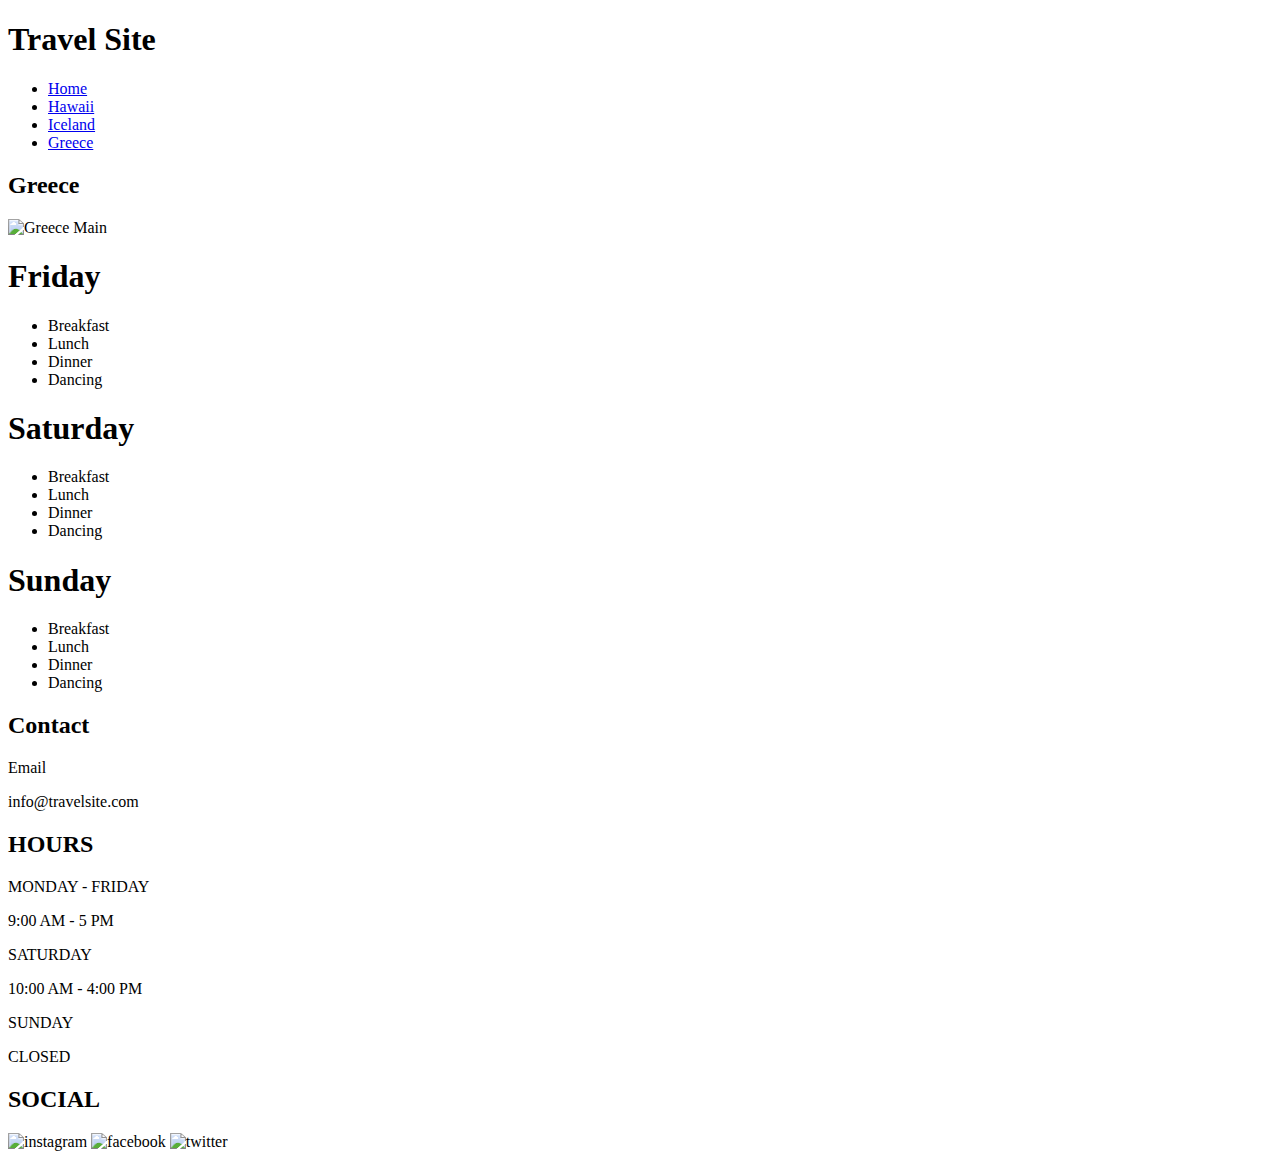
==== Pages/greece.html @ b4e8cdf7 "html for all pages and CSS for index.html" ====
<!DOCTYPE html>
<html lang="en">
<head>
    <meta charset="UTF-8">
    <meta http-equiv="X-UA-Compatible" content="IE=edge">
    <meta name="viewport" content="width=device-width, initial-scale=1.0">
    <title>Greece</title>
</head>
<body>
    <header>
        <!-- Full Site Navigation -->
        <nav class="greece-nav">
            <h1 class="greece-nav__title">Travel Site</h1>
            <ul class="greece-nav__list">
                <li class="greece-nav__item">
                    <a class="greece-nav__link" href="/index.html">Home</a>
                </li>
                <li class="greece-nav__item">
                    <a class="greece-nav__link" href="./Pages/hawaii.html">Hawaii</a>
                </li>
                <li class="greece-nav__item">
                    <a class="greece-nav__link" href="./Pages/iceland.html">Iceland</a>
                </li>
                <li class="greece-nav__item">
                    <a class="greece-nav__link greece-nav__link--active" href="./Pages/greece.html">Greece</a>
                </li>
            </ul>
        </nav>
    </header>
            <!-- Main Content -->
            <div class="itinary-card">
                <h2 class="itinary-card__title">Greece</h2>
                <img class="itinary-card__image" src="/Assets/Images/greece.jpg" alt="Greece Main">
                <div class="itinary-card-1">
                    <h1 class="itinary-card__title">Friday</h1>
                        <ul class="itinary-card__itinary">
                            <li class="itinary-card__description">Breakfast</li>
                            <li class="itinary-card__description">Lunch</li>
                            <li class="itinary-card__description">Dinner</li>
                            <li class="itinary-card__description">Dancing</li>
                        </ul>
                </div>
                <div class="itinary-card-2">
                    <h1 class="itinary-card__title">Saturday</h1>
                    <ul class="itinary-card__itinary">
                        <li class="itinary-card__description">Breakfast</li>
                        <li class="itinary-card__description">Lunch</li>
                        <li class="itinary-card__description">Dinner</li>
                        <li class="itinary-card__description">Dancing</li>
                    </ul>
                </div>
                <div class="itinary-card-3">
                    <h1 class="itinary-card__title">Sunday</h1>
                    <ul class="itinary-card__itinary">
                        <li class="itinary-card__description">Breakfast</li>
                        <li class="itinary-card__description">Lunch</li>
                        <li class="itinary-card__description">Dinner</li>
                        <li class="itinary-card__description">Dancing</li>
                    </ul>
                </div>
            </div>
                        <!-- About Section -->
    <footer>
        <div class="about-section">
            <div class="about-section__contact">
                <h2 class="about-section__title">Contact</h2>
                <p class="about-section__sub">Email</p>
                <p class="about-section__description">info@travelsite.com</p>
            </div>
            <div class="about-section__hours">
                <h2 class="about-section__title">HOURS</h2>
                <p class="about-section__sub">MONDAY - FRIDAY</p>
                <p class="about-section__description">9:00 AM - 5 PM</p>
            </div>
            <div class="about-section__hours2">
                <p class="about-section__sub">SATURDAY</p>
                <p class="about-section__description">10:00 AM - 4:00 PM</p>
            </div>
            <div class="about-section__hours3">
                <p class="about-section__sub">SUNDAY</p>
                <p class="about-section__description">CLOSED</p>
            </div>
            <div class="about-section__social">
                <h2 class="about-section__title">SOCIAL</h2>
                <div class="about-section__images">
                    <img class="about-section__ig" src="/Assets/Images/icon-instagram.png" alt="instagram">
                    <img class="about-section__fb" src="/Assets/Images/icon-facebook.png" alt="facebook">
                    <img class="about-section__twitter" src="/Assets/Images/icon-twitter.png" alt="twitter">
                </div>
            </div>

        </div>
    </footer>
    
</body>
</html>
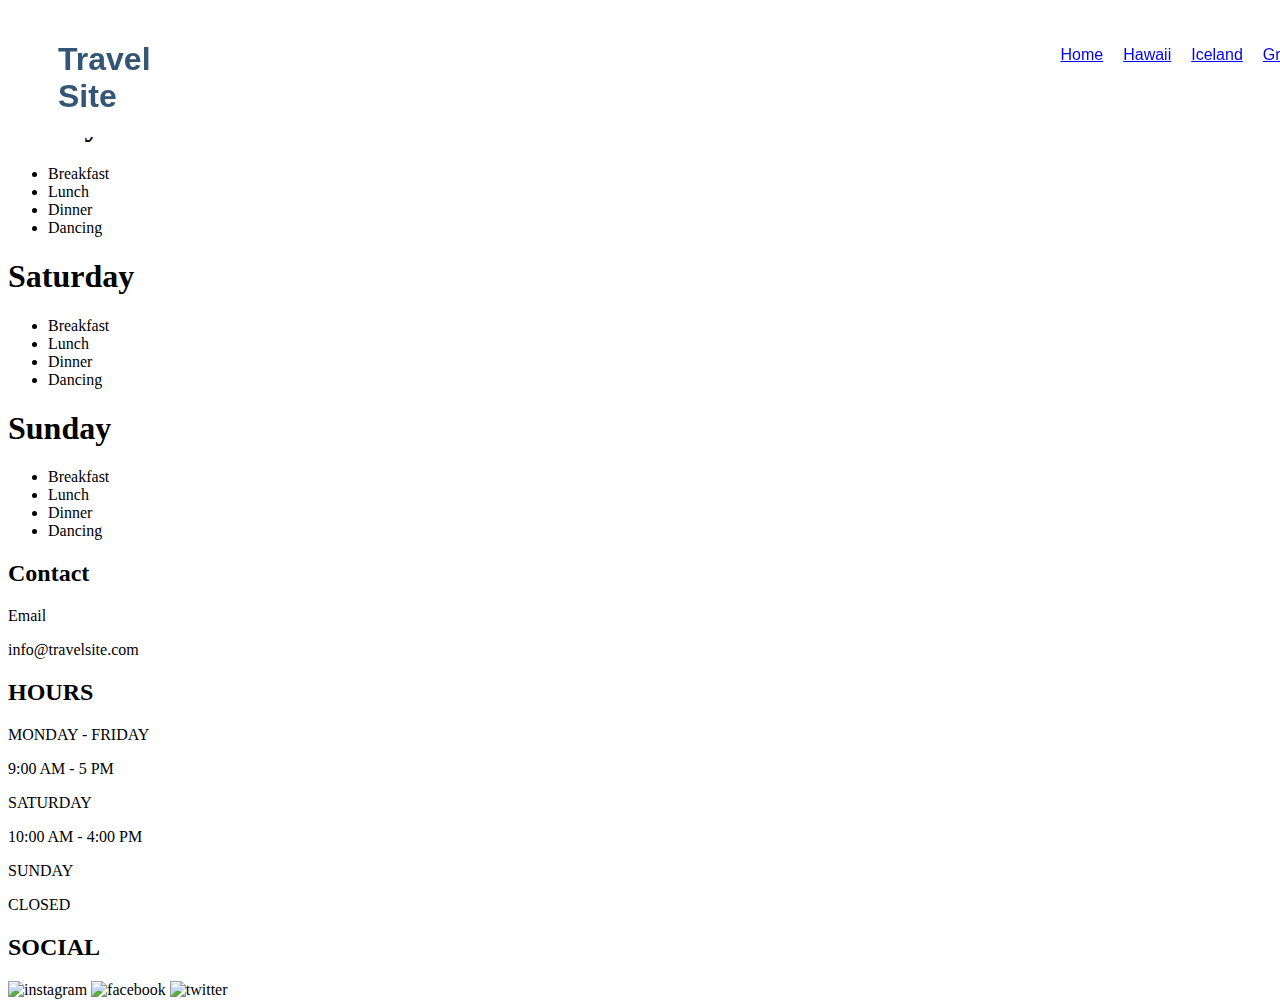
==== commit ae0ff38e: "updated nav for destination pages" ====
--- a/Pages/greece.html
+++ b/Pages/greece.html
@@ -4,25 +4,28 @@
     <meta charset="UTF-8">
     <meta http-equiv="X-UA-Compatible" content="IE=edge">
     <meta name="viewport" content="width=device-width, initial-scale=1.0">
+
+    <link rel="stylesheet" href="/SCSS/destinations.css">
+
     <title>Greece</title>
 </head>
 <body>
     <header>
         <!-- Full Site Navigation -->
-        <nav class="greece-nav">
-            <h1 class="greece-nav__title">Travel Site</h1>
-            <ul class="greece-nav__list">
-                <li class="greece-nav__item">
-                    <a class="greece-nav__link" href="/index.html">Home</a>
+        <nav class="destinations-nav">
+            <h1 class="destinations-nav__title">Travel Site</h1>
+            <ul class="destinations-nav__list">
+                <li class="destinations-nav__item">
+                    <a class="destinations-nav__link" href="/index.html">Home</a>
                 </li>
-                <li class="greece-nav__item">
-                    <a class="greece-nav__link" href="./Pages/hawaii.html">Hawaii</a>
+                <li class="destinations-nav__item">
+                    <a class="destinations-nav__link" href="./hawaii.html">Hawaii</a>
                 </li>
-                <li class="greece-nav__item">
-                    <a class="greece-nav__link" href="./Pages/iceland.html">Iceland</a>
+                <li class="destinations-nav__item">
+                    <a class="destinations-nav__link" href="./iceland.html">Iceland</a>
                 </li>
-                <li class="greece-nav__item">
-                    <a class="greece-nav__link greece-nav__link--active" href="./Pages/greece.html">Greece</a>
+                <li class="destinations-nav__item">
+                    <a class="destinations-nav__link destinations-nav__link--active" href="./greece.html">Greece</a>
                 </li>
             </ul>
         </nav>
--- a/SCSS/destinations.css
+++ b/SCSS/destinations.css
@@ -0,0 +1,24 @@
+.destinations-nav {
+  display: flex;
+  flex-direction: row;
+  background-color: #FFFFFF;
+  color: #335576;
+  position: fixed;
+  width: 100%;
+  font-family: Verdana, Geneva, Tahoma, sans-serif;
+}
+.destinations-nav__title {
+  padding-left: 50px;
+}
+.destinations-nav__list {
+  display: flex;
+  flex-direction: row;
+  justify-content: flex-end;
+  list-style: none;
+  padding-left: 900px;
+  color: black;
+}
+.destinations-nav__item {
+  padding: 10px;
+  color: black;
+}/*# sourceMappingURL=destinations.css.map */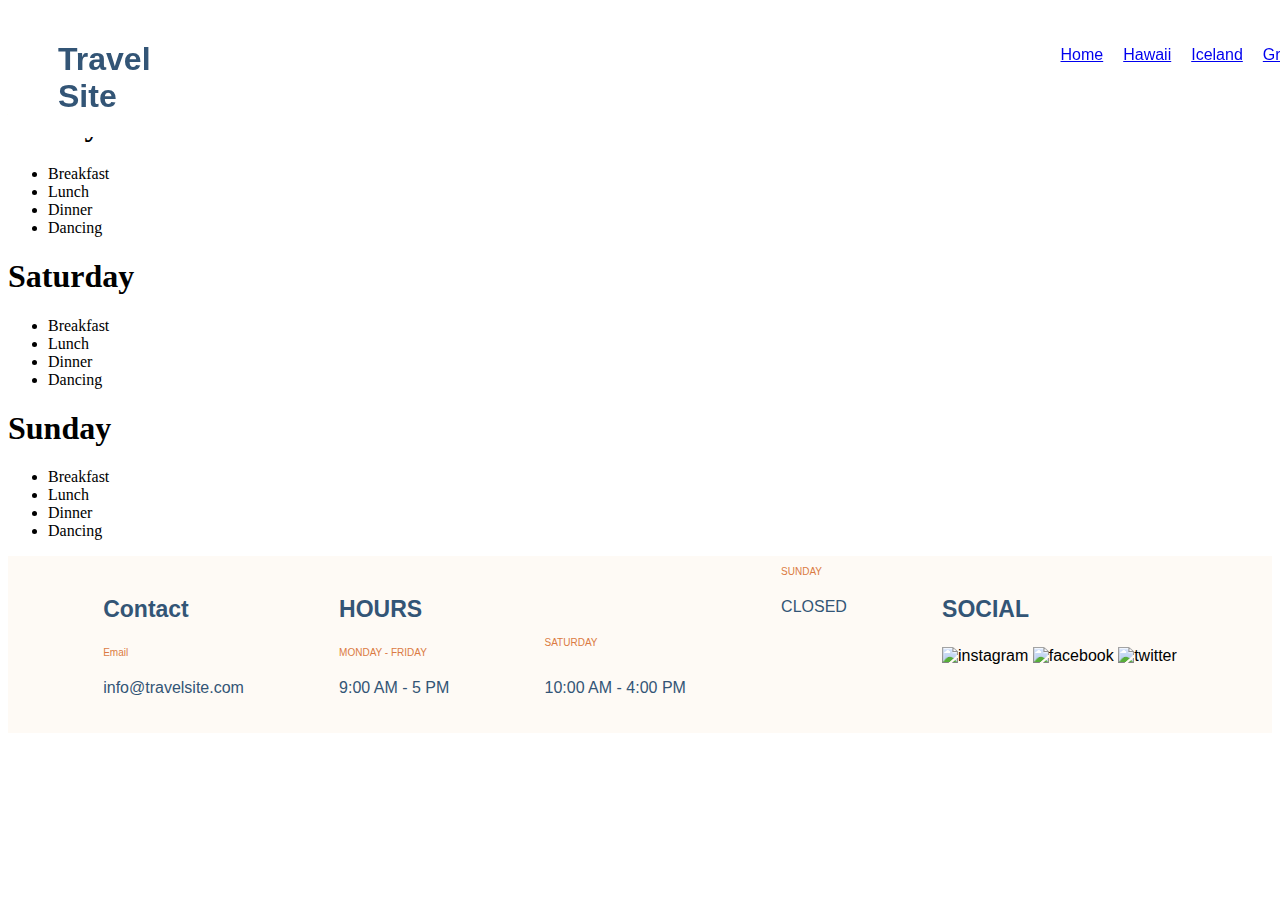
==== commit f0b8e46a: "updated footer on destination pages and linked CSS pages to desintation html sheets" ====
--- a/Pages/greece.html
+++ b/Pages/greece.html
@@ -6,6 +6,7 @@
     <meta name="viewport" content="width=device-width, initial-scale=1.0">
 
     <link rel="stylesheet" href="/SCSS/destinations.css">
+    <link rel="stylesheet" href="/SCSS/main.css">
 
     <title>Greece</title>
 </head>
--- a/SCSS/main.css
+++ b/SCSS/main.css
@@ -0,0 +1,129 @@
+.primary-nav {
+  display: flex;
+  flex-direction: row;
+  background-color: #FFFFFF;
+  color: #335576;
+  position: fixed;
+  width: 100%;
+  font-family: Verdana, Geneva, Tahoma, sans-serif;
+}
+.primary-nav__title {
+  padding-left: 50px;
+}
+.primary-nav__list {
+  display: flex;
+  flex-direction: row;
+  justify-content: flex-end;
+  list-style: none;
+  padding-left: 900px;
+  color: black;
+}
+.primary-nav__item {
+  padding: 10px;
+  color: black;
+}
+
+.main-advert-section {
+  display: flex;
+  align-content: space-around;
+  background: #fefaf5;
+  color: #335576;
+  max-width: 100%;
+  height: auto;
+}
+.main-advert-section__image {
+  max-width: 100%;
+  height: auto;
+  display: flex;
+  justify-content: flex-end;
+  padding-left: 30rem;
+  margin-left: 30rem;
+}
+.main-advert-section__title {
+  font-family: Verdana, Geneva, Tahoma, sans-serif;
+  color: #335576;
+}
+.main-advert-section__description {
+  font-family: Verdana, Geneva, Tahoma, sans-serif;
+  color: #335576;
+}
+
+.recommendations-card {
+  display: flex;
+  flex-direction: row;
+  justify-content: space-between;
+  max-width: auto;
+  height: auto;
+  margin: 50px 250px 50px 250px;
+  position: relative;
+}
+.recommendations-card__image {
+  max-width: 400px;
+  height: 400px;
+  box-shadow: 0px 4px 4px rgba(0, 0, 0, 0.2);
+  border: 1px solid rgba(0, 0, 0, 0.2);
+  border-radius: 5px;
+}
+.recommendations-card__title {
+  color: #335576;
+  font-family: Verdana, Geneva, Tahoma, sans-serif;
+  font-size: 25px;
+  padding-left: 100px;
+}
+.recommendations-card__description1 {
+  position: absolute;
+  color: #FFFFFF;
+  font-size: 25px;
+  font-family: Verdana, Geneva, Tahoma, sans-serif;
+  bottom: 10px;
+  left: 150px;
+}
+.recommendations-card__description2 {
+  position: absolute;
+  color: #FFFFFF;
+  font-size: 25px;
+  font-family: Verdana, Geneva, Tahoma, sans-serif;
+  bottom: 10px;
+  left: 460px;
+}
+.recommendations-card__description3 {
+  position: absolute;
+  color: #FFFFFF;
+  font-size: 25px;
+  font-family: Verdana, Geneva, Tahoma, sans-serif;
+  bottom: 10px;
+  left: 790px;
+}
+
+.about-section {
+  display: flex;
+  flex-direction: row;
+  background-color: #fefaf5;
+  justify-content: space-evenly;
+  font-family: Verdana, Geneva, Tahoma, sans-serif;
+}
+.about-section__sub {
+  color: #db7a43;
+  font-size: 10px;
+  padding-bottom: 0px;
+}
+.about-section__title {
+  color: #335576;
+  font-family: Verdana, Geneva, Tahoma, sans-serif;
+  font-size: 23px;
+  padding: 20px 0px 5px 0px;
+}
+.about-section__description {
+  color: #335576;
+  display: flex;
+  align-items: baseline;
+  padding-bottom: 20px;
+  padding-top: 5px;
+}
+.about-section__hours2 {
+  display: flex;
+  flex-direction: column;
+  height: auto;
+  justify-content: end;
+  padding-bottom: 0px;
+}/*# sourceMappingURL=main.css.map */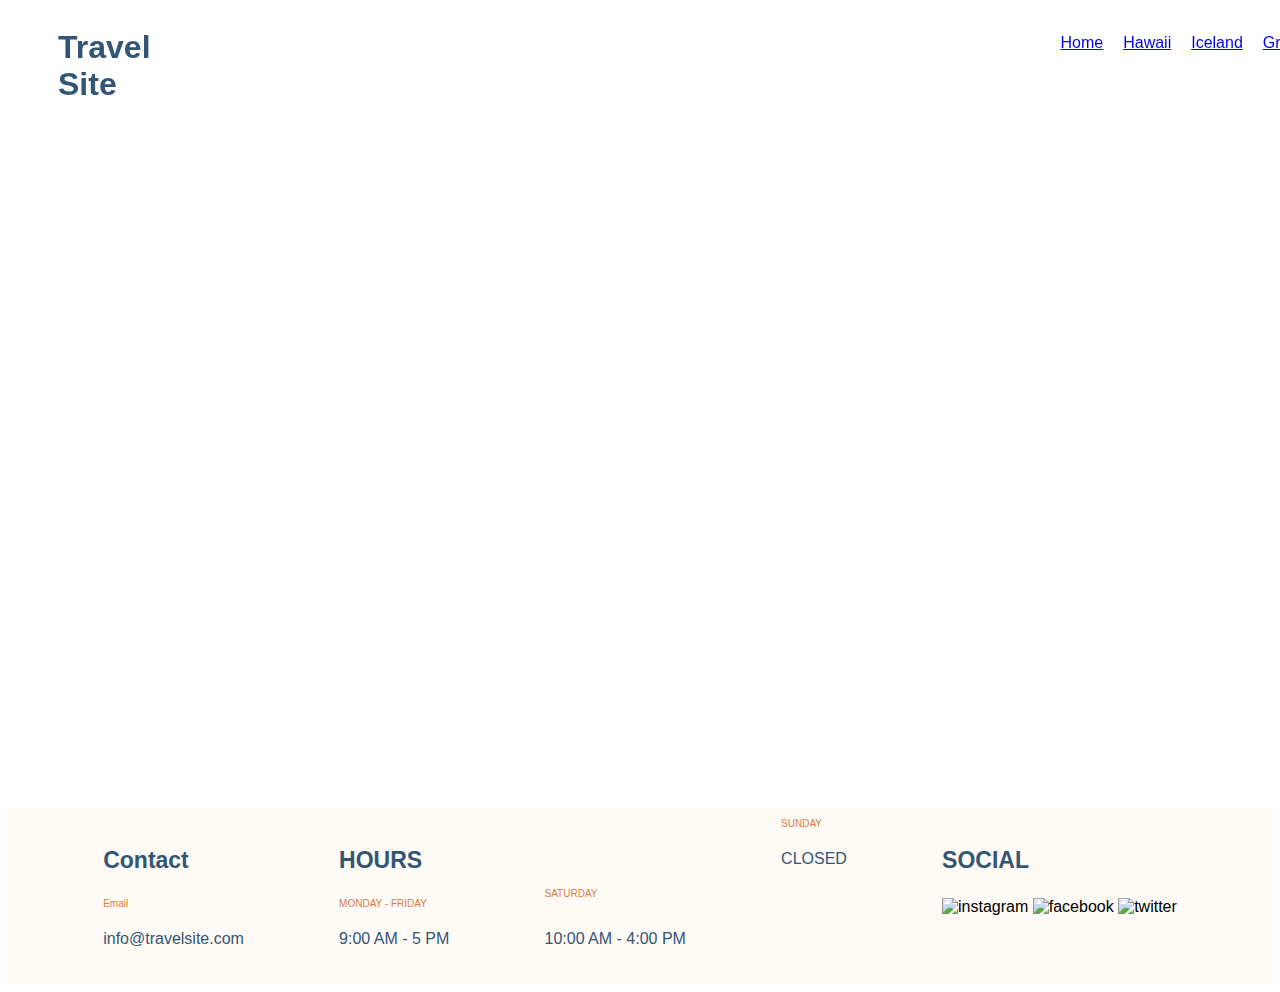
==== commit cd2ef029: "did hero section for greece and iceland" ====
--- a/Pages/greece.html
+++ b/Pages/greece.html
@@ -33,10 +33,11 @@
     </header>
             <!-- Main Content -->
             <div class="itinary-card">
-                <h2 class="itinary-card__title">Greece</h2>
+                <h2 class="itinary-card__header">Greece</h2>
                 <img class="itinary-card__image" src="/Assets/Images/greece.jpg" alt="Greece Main">
-                <div class="itinary-card-1">
-                    <h1 class="itinary-card__title">Friday</h1>
+                
+                <div class="itinary-card__friday">
+                    <h1 class="itinary-card__title1">Friday</h1>
                         <ul class="itinary-card__itinary">
                             <li class="itinary-card__description">Breakfast</li>
                             <li class="itinary-card__description">Lunch</li>
@@ -44,8 +45,8 @@
                             <li class="itinary-card__description">Dancing</li>
                         </ul>
                 </div>
-                <div class="itinary-card-2">
-                    <h1 class="itinary-card__title">Saturday</h1>
+                <div class="itinary-card__saturday">
+                    <h1 class="itinary-card__title2">Saturday</h1>
                     <ul class="itinary-card__itinary">
                         <li class="itinary-card__description">Breakfast</li>
                         <li class="itinary-card__description">Lunch</li>
@@ -53,8 +54,8 @@
                         <li class="itinary-card__description">Dancing</li>
                     </ul>
                 </div>
-                <div class="itinary-card-3">
-                    <h1 class="itinary-card__title">Sunday</h1>
+                <div class="itinary-card__sunday">
+                    <h1 class="itinary-card__title3">Sunday</h1>
                     <ul class="itinary-card__itinary">
                         <li class="itinary-card__description">Breakfast</li>
                         <li class="itinary-card__description">Lunch</li>
--- a/SCSS/destinations.css
+++ b/SCSS/destinations.css
@@ -21,4 +21,151 @@
 .destinations-nav__item {
   padding: 10px;
   color: black;
+}
+
+.itinary-card {
+  font-family: Verdana, Geneva, Tahoma, sans-serif;
+  height: 800px;
+}
+.itinary-card__header {
+  position: absolute;
+  bottom: 500px;
+  right: 1040px;
+  font-size: 65px;
+  color: #FFFFFF;
+}
+.itinary-card__friday {
+  position: relative;
+  margin: 50px 250px 50px 250px;
+  width: 270px;
+  height: 360px;
+  border: #FFFFFF;
+  background-color: #FFFFFF;
+  bottom: 550px;
+  border-radius: 5px;
+  padding-top: 1px;
+}
+.itinary-card__title1 {
+  display: flex;
+  justify-content: center;
+  font-size: 20px;
+  border-bottom: 3px solid black;
+  width: 265px;
+}
+.itinary-card__description {
+  display: flex;
+  align-content: space-between;
+  margin: 30px 40px 10px 10px;
+  font-size: 18px;
+  padding: 5px 5px 10px 50px;
+  background-color: #fefaf5;
+}
+.itinary-card__saturday {
+  position: relative;
+  margin: 50px 250px 50px 250px;
+  width: 270px;
+  height: 360px;
+  border: #FFFFFF;
+  background-color: #FFFFFF;
+  bottom: 960px;
+  left: 320px;
+  border-radius: 5px;
+  padding-top: 1px;
+}
+.itinary-card__title2 {
+  display: flex;
+  justify-content: center;
+  font-size: 20px;
+  border-bottom: 3px solid black;
+  width: 265px;
+}
+.itinary-card__sunday {
+  position: relative;
+  margin: 50px 250px 50px 250px;
+  width: 270px;
+  height: 360px;
+  border: #FFFFFF;
+  background-color: #FFFFFF;
+  bottom: 1370px;
+  left: 640px;
+  border-radius: 5px;
+  padding-top: 1px;
+}
+.itinary-card__title3 {
+  display: flex;
+  justify-content: center;
+  font-size: 20px;
+  border-bottom: 3px solid black;
+  width: 265px;
+}
+.itinary-card__image {
+  width: 100%;
+  height: 800px;
+  margin: 0px;
+  -o-object-fit: cover;
+     object-fit: cover;
+}
+.itinary-card .about-section {
+  display: flex;
+  flex-direction: row;
+  background-color: #fefaf5;
+  justify-content: space-evenly;
+  font-family: Verdana, Geneva, Tahoma, sans-serif;
+}
+.itinary-card .about-section__sub {
+  color: #db7a43;
+  font-size: 10px;
+  padding-bottom: 0px;
+}
+.itinary-card .about-section__title {
+  color: #335576;
+  font-family: Verdana, Geneva, Tahoma, sans-serif;
+  font-size: 23px;
+  padding: 20px 0px 5px 0px;
+}
+.itinary-card .about-section__description {
+  color: #335576;
+  display: flex;
+  align-items: baseline;
+  padding-bottom: 20px;
+  padding-top: 5px;
+}
+.itinary-card .about-section__hours2 {
+  display: flex;
+  flex-direction: column;
+  height: auto;
+  justify-content: end;
+  padding-bottom: 0px;
+}
+.itinary-card .about-section {
+  display: flex;
+  flex-direction: row;
+  background-color: #fefaf5;
+  justify-content: space-evenly;
+  font-family: Verdana, Geneva, Tahoma, sans-serif;
+}
+.itinary-card .about-section__sub {
+  color: #db7a43;
+  font-size: 10px;
+  padding-bottom: 0px;
+}
+.itinary-card .about-section__title {
+  color: #335576;
+  font-family: Verdana, Geneva, Tahoma, sans-serif;
+  font-size: 23px;
+  padding: 20px 0px 5px 0px;
+}
+.itinary-card .about-section__description {
+  color: #335576;
+  display: flex;
+  align-items: baseline;
+  padding-bottom: 20px;
+  padding-top: 5px;
+}
+.itinary-card .about-section__hours2 {
+  display: flex;
+  flex-direction: column;
+  height: auto;
+  justify-content: end;
+  padding-bottom: 0px;
 }/*# sourceMappingURL=destinations.css.map */--- a/SCSS/main.css
+++ b/SCSS/main.css
@@ -23,29 +23,37 @@
   color: black;
 }
 
-.main-advert-section {
+.main-advert {
   display: flex;
-  align-content: space-around;
+  justify-content: center;
+  flex-direction: row-reverse;
+  align-items: center;
+  font-family: Verdana, Geneva, Tahoma, sans-serif;
   background: #fefaf5;
   color: #335576;
   max-width: 100%;
+  height: 700px;
+}
+.main-advert__image {
+  max-width: 500px;
   height: auto;
+  -o-object-fit: contain;
+     object-fit: contain;
+  padding-left: 250px;
 }
-.main-advert-section__image {
-  max-width: 100%;
-  height: auto;
-  display: flex;
-  justify-content: flex-end;
-  padding-left: 30rem;
-  margin-left: 30rem;
+.main-advert__left {
+  max-width: 500px;
 }
-.main-advert-section__title {
-  font-family: Verdana, Geneva, Tahoma, sans-serif;
+.main-advert__left__title {
+  color: #335576;
+  font-size: 1000px;
+}
+.main-advert__left__description {
   color: #335576;
 }
-.main-advert-section__description {
-  font-family: Verdana, Geneva, Tahoma, sans-serif;
-  color: #335576;
+.main-advert__left__button {
+  padding: 10px;
+  background-color: #DB7A4E;
 }
 
 .recommendations-card {
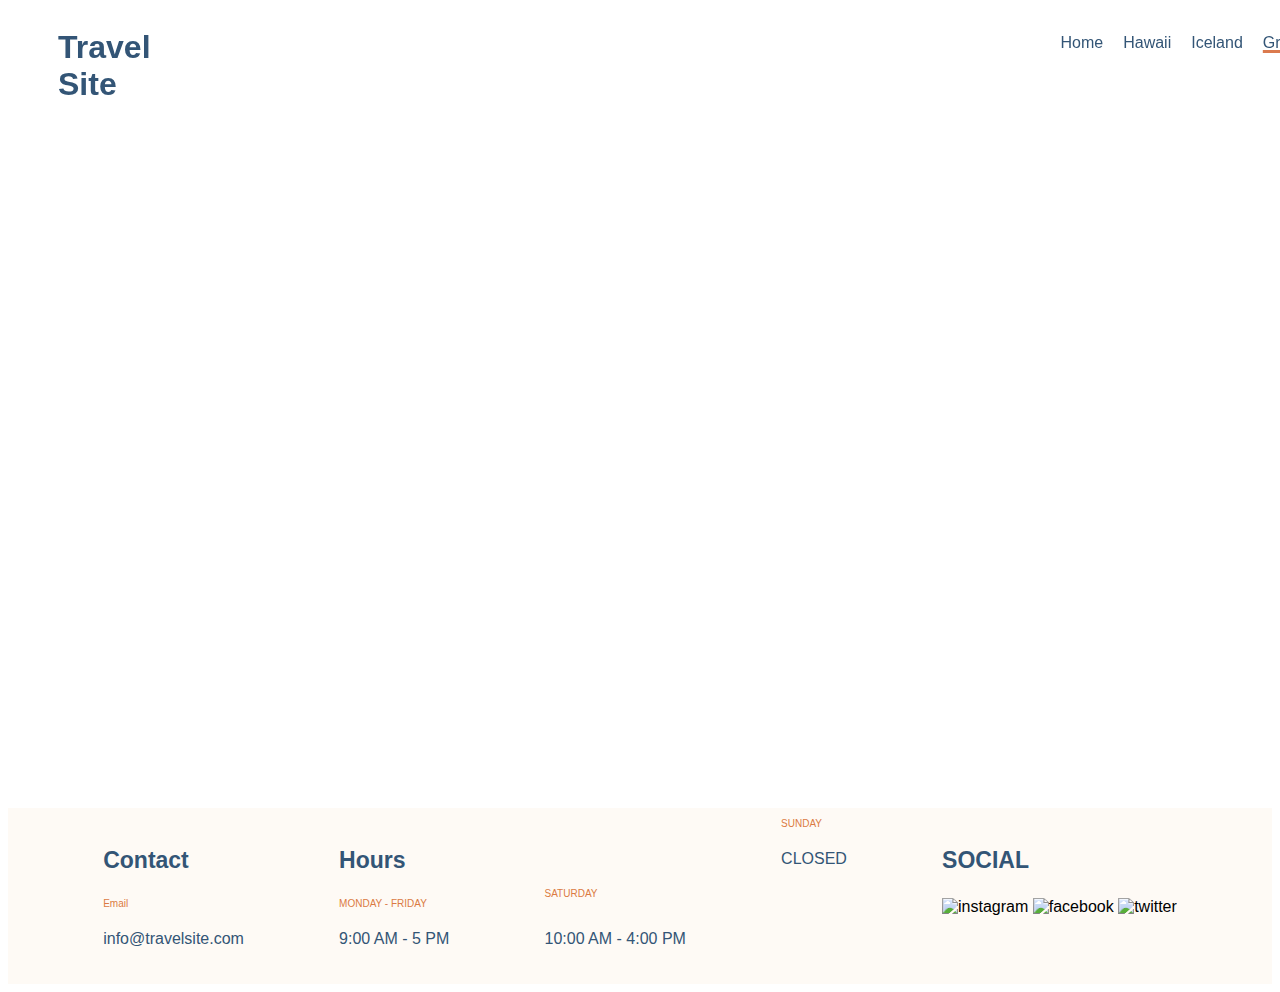
==== commit e64c2ea6: "added underline for active page" ====
--- a/Pages/greece.html
+++ b/Pages/greece.html
@@ -73,7 +73,7 @@
                 <p class="about-section__description">info@travelsite.com</p>
             </div>
             <div class="about-section__hours">
-                <h2 class="about-section__title">HOURS</h2>
+                <h2 class="about-section__title">Hours</h2>
                 <p class="about-section__sub">MONDAY - FRIDAY</p>
                 <p class="about-section__description">9:00 AM - 5 PM</p>
             </div>
--- a/SCSS/destinations.css
+++ b/SCSS/destinations.css
@@ -21,6 +21,16 @@
 .destinations-nav__item {
   padding: 10px;
   color: black;
+}
+.destinations-nav__link {
+  text-decoration: none;
+  color: #335576;
+}
+.destinations-nav__link--active {
+  text-decoration: underline;
+  text-decoration-thickness: 3px;
+  -webkit-text-decoration-color: #DB7A4E;
+          text-decoration-color: #DB7A4E;
 }
 
 .itinary-card {
@@ -106,48 +116,16 @@
      object-fit: cover;
 }
 .itinary-card .about-section {
-  display: flex;
-  flex-direction: row;
   background-color: #fefaf5;
   justify-content: space-evenly;
   font-family: Verdana, Geneva, Tahoma, sans-serif;
 }
-.itinary-card .about-section__sub {
+.itinary-card .about-section__sub2 {
+  display: flex;
+  justify-content: center;
+  align-content: center;
   color: #db7a43;
   font-size: 10px;
-  padding-bottom: 0px;
-}
-.itinary-card .about-section__title {
-  color: #335576;
-  font-family: Verdana, Geneva, Tahoma, sans-serif;
-  font-size: 23px;
-  padding: 20px 0px 5px 0px;
-}
-.itinary-card .about-section__description {
-  color: #335576;
-  display: flex;
-  align-items: baseline;
-  padding-bottom: 20px;
-  padding-top: 5px;
-}
-.itinary-card .about-section__hours2 {
-  display: flex;
-  flex-direction: column;
-  height: auto;
-  justify-content: end;
-  padding-bottom: 0px;
-}
-.itinary-card .about-section {
-  display: flex;
-  flex-direction: row;
-  background-color: #fefaf5;
-  justify-content: space-evenly;
-  font-family: Verdana, Geneva, Tahoma, sans-serif;
-}
-.itinary-card .about-section__sub {
-  color: #db7a43;
-  font-size: 10px;
-  padding-bottom: 0px;
 }
 .itinary-card .about-section__title {
   color: #335576;
--- a/SCSS/main.css
+++ b/SCSS/main.css
@@ -21,6 +21,16 @@
 .primary-nav__item {
   padding: 10px;
   color: black;
+}
+.primary-nav__link {
+  text-decoration: none;
+  color: #335576;
+}
+.primary-nav__link--active {
+  text-decoration: underline;
+  text-decoration-thickness: 3px;
+  -webkit-text-decoration-color: #DB7A4E;
+          text-decoration-color: #DB7A4E;
 }
 
 .main-advert {
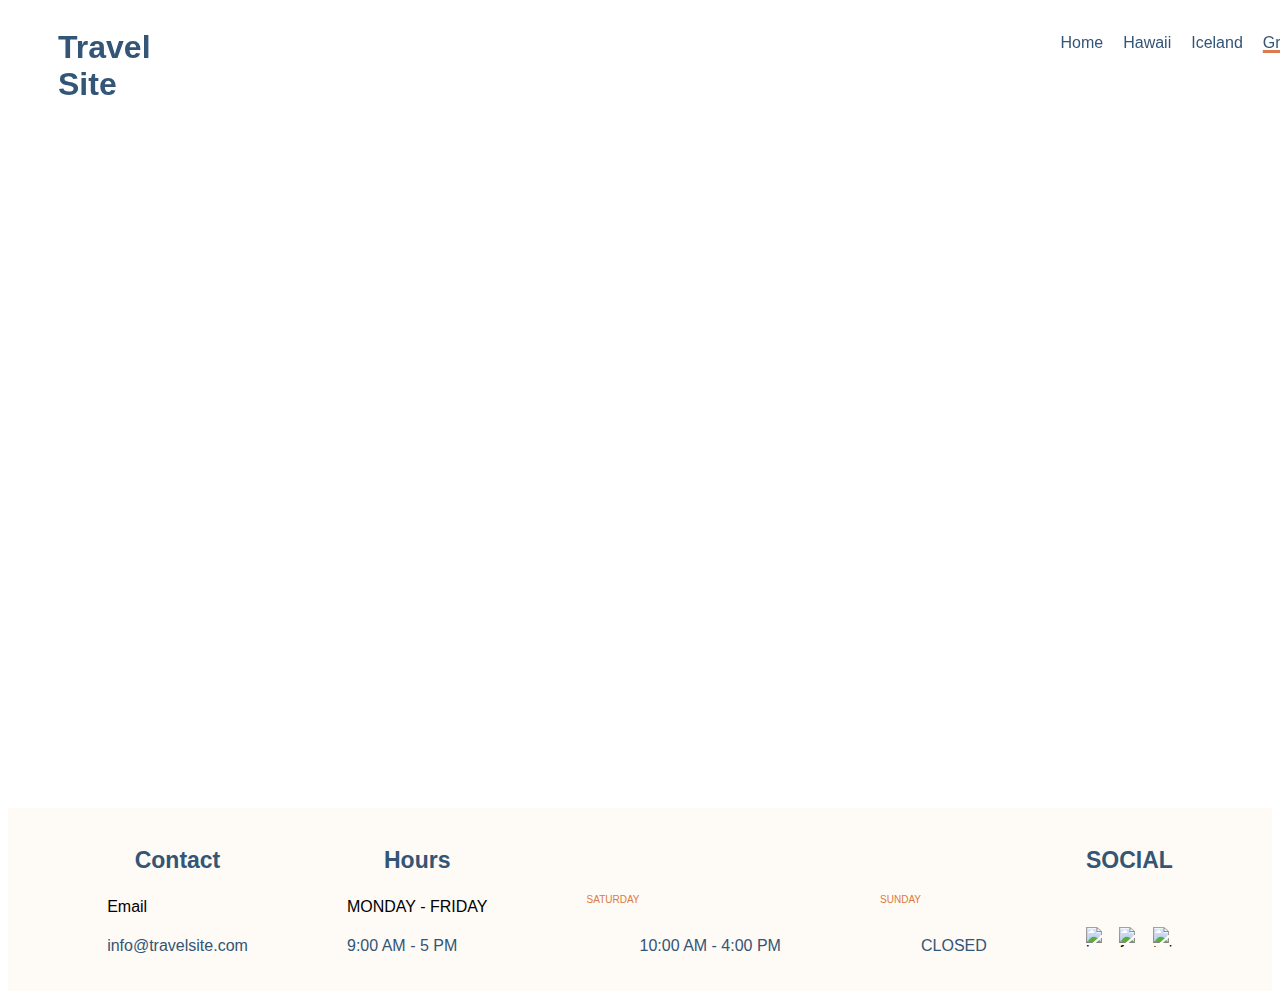
==== commit 39ec7d82: "completed footer for all pages" ====
--- a/Pages/greece.html
+++ b/Pages/greece.html
@@ -78,12 +78,12 @@
                 <p class="about-section__description">9:00 AM - 5 PM</p>
             </div>
             <div class="about-section__hours2">
-                <p class="about-section__sub">SATURDAY</p>
-                <p class="about-section__description">10:00 AM - 4:00 PM</p>
+                <p class="about-section__sub2">SATURDAY</p>
+                <p class="about-section__description2">10:00 AM - 4:00 PM</p>
             </div>
-            <div class="about-section__hours3">
-                <p class="about-section__sub">SUNDAY</p>
-                <p class="about-section__description">CLOSED</p>
+            <div class="about-section__hours2">
+                <p class="about-section__sub2">SUNDAY</p>
+                <p class="about-section__description2">CLOSED</p>
             </div>
             <div class="about-section__social">
                 <h2 class="about-section__title">SOCIAL</h2>
--- a/SCSS/destinations.css
+++ b/SCSS/destinations.css
@@ -116,34 +116,50 @@
      object-fit: cover;
 }
 .itinary-card .about-section {
+  display: flex;
+  flex-direction: row;
+  justify-content: space-evenly;
   background-color: #fefaf5;
-  justify-content: space-evenly;
   font-family: Verdana, Geneva, Tahoma, sans-serif;
 }
 .itinary-card .about-section__sub2 {
   display: flex;
+  flex-direction: row;
   justify-content: center;
   align-content: center;
   color: #db7a43;
   font-size: 10px;
 }
 .itinary-card .about-section__title {
+  display: flex;
+  flex-direction: row;
+  justify-content: space-evenly;
   color: #335576;
   font-family: Verdana, Geneva, Tahoma, sans-serif;
   font-size: 23px;
   padding: 20px 0px 5px 0px;
 }
-.itinary-card .about-section__description {
+.itinary-card .about-section__description, .itinary-card .about-section__description2 {
+  display: flex;
+  flex-direction: row;
+  align-items: flex-end;
+  justify-content: left;
   color: #335576;
-  display: flex;
-  align-items: baseline;
   padding-bottom: 20px;
   padding-top: 5px;
 }
 .itinary-card .about-section__hours2 {
   display: flex;
-  flex-direction: column;
-  height: auto;
-  justify-content: end;
+  flex-direction: row;
+  justify-content: center;
   padding-bottom: 0px;
+}
+.itinary-card .about-section__images {
+  display: flex;
+  justify-content: space-between;
+  padding-top: 29px;
+}
+.itinary-card .about-section__ig, .itinary-card .about-section__fb, .itinary-card .about-section__twitter {
+  max-width: 20px;
+  max-height: 20px;
 }/*# sourceMappingURL=destinations.css.map */--- a/SCSS/main.css
+++ b/SCSS/main.css
@@ -62,7 +62,9 @@
   color: #335576;
 }
 .main-advert__left__button {
-  padding: 10px;
+  width: 20px;
+  height: 20px;
+  border: #DB7A4E;
   background-color: #DB7A4E;
 }
 
@@ -116,32 +118,48 @@
 .about-section {
   display: flex;
   flex-direction: row;
+  justify-content: space-evenly;
   background-color: #fefaf5;
-  justify-content: space-evenly;
   font-family: Verdana, Geneva, Tahoma, sans-serif;
 }
-.about-section__sub {
+.about-section__sub2 {
+  display: flex;
+  flex-direction: row;
+  justify-content: center;
+  align-items: center;
   color: #db7a43;
   font-size: 10px;
-  padding-bottom: 0px;
 }
 .about-section__title {
+  display: flex;
+  flex-direction: row;
+  justify-content: space-evenly;
   color: #335576;
   font-family: Verdana, Geneva, Tahoma, sans-serif;
   font-size: 23px;
   padding: 20px 0px 5px 0px;
 }
-.about-section__description {
+.about-section__description, .about-section__description2 {
+  display: flex;
+  flex-direction: row;
+  align-items: flex-end;
+  justify-content: left;
   color: #335576;
-  display: flex;
-  align-items: baseline;
   padding-bottom: 20px;
   padding-top: 5px;
 }
 .about-section__hours2 {
   display: flex;
-  flex-direction: column;
-  height: auto;
-  justify-content: end;
+  flex-direction: row;
+  justify-content: center;
   padding-bottom: 0px;
+}
+.about-section__images {
+  display: flex;
+  justify-content: space-between;
+  padding-top: 29px;
+}
+.about-section__ig, .about-section__fb, .about-section__twitter {
+  max-width: 20px;
+  max-height: 20px;
 }/*# sourceMappingURL=main.css.map */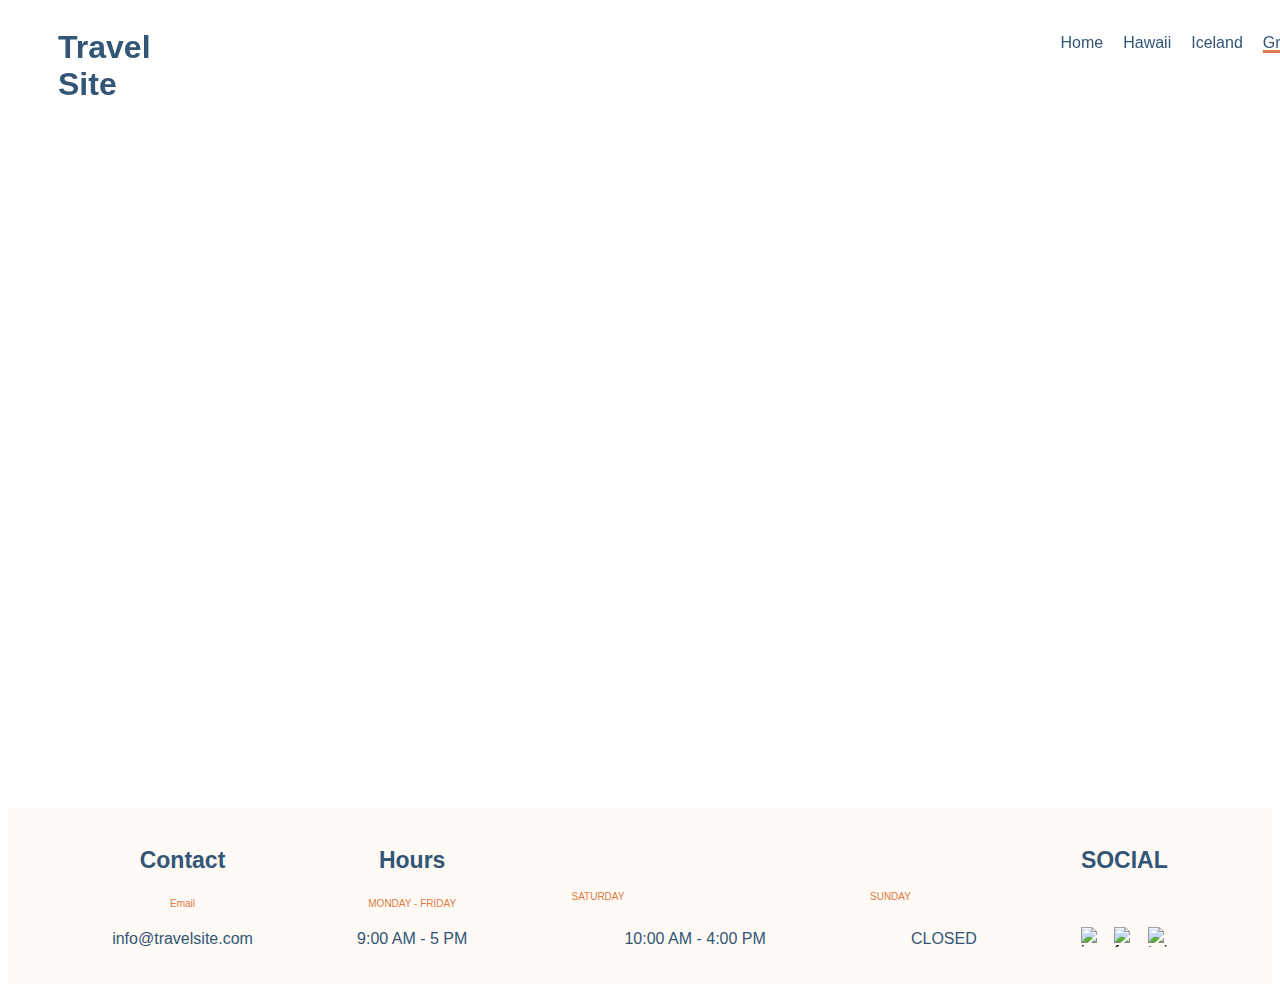
==== commit e8470f67: "edited code to look nicer" ====
--- a/Pages/greece.html
+++ b/Pages/greece.html
@@ -78,11 +78,11 @@
                 <p class="about-section__description">9:00 AM - 5 PM</p>
             </div>
             <div class="about-section__hours2">
-                <p class="about-section__sub2">SATURDAY</p>
+                <p class="about-section__sub">SATURDAY</p>
                 <p class="about-section__description2">10:00 AM - 4:00 PM</p>
             </div>
             <div class="about-section__hours2">
-                <p class="about-section__sub2">SUNDAY</p>
+                <p class="about-section__sub">SUNDAY</p>
                 <p class="about-section__description2">CLOSED</p>
             </div>
             <div class="about-section__social">
--- a/SCSS/destinations.css
+++ b/SCSS/destinations.css
@@ -122,7 +122,7 @@
   background-color: #fefaf5;
   font-family: Verdana, Geneva, Tahoma, sans-serif;
 }
-.itinary-card .about-section__sub2 {
+.itinary-card .about-section__sub {
   display: flex;
   flex-direction: row;
   justify-content: center;
--- a/SCSS/main.css
+++ b/SCSS/main.css
@@ -122,7 +122,7 @@
   background-color: #fefaf5;
   font-family: Verdana, Geneva, Tahoma, sans-serif;
 }
-.about-section__sub2 {
+.about-section__sub {
   display: flex;
   flex-direction: row;
   justify-content: center;
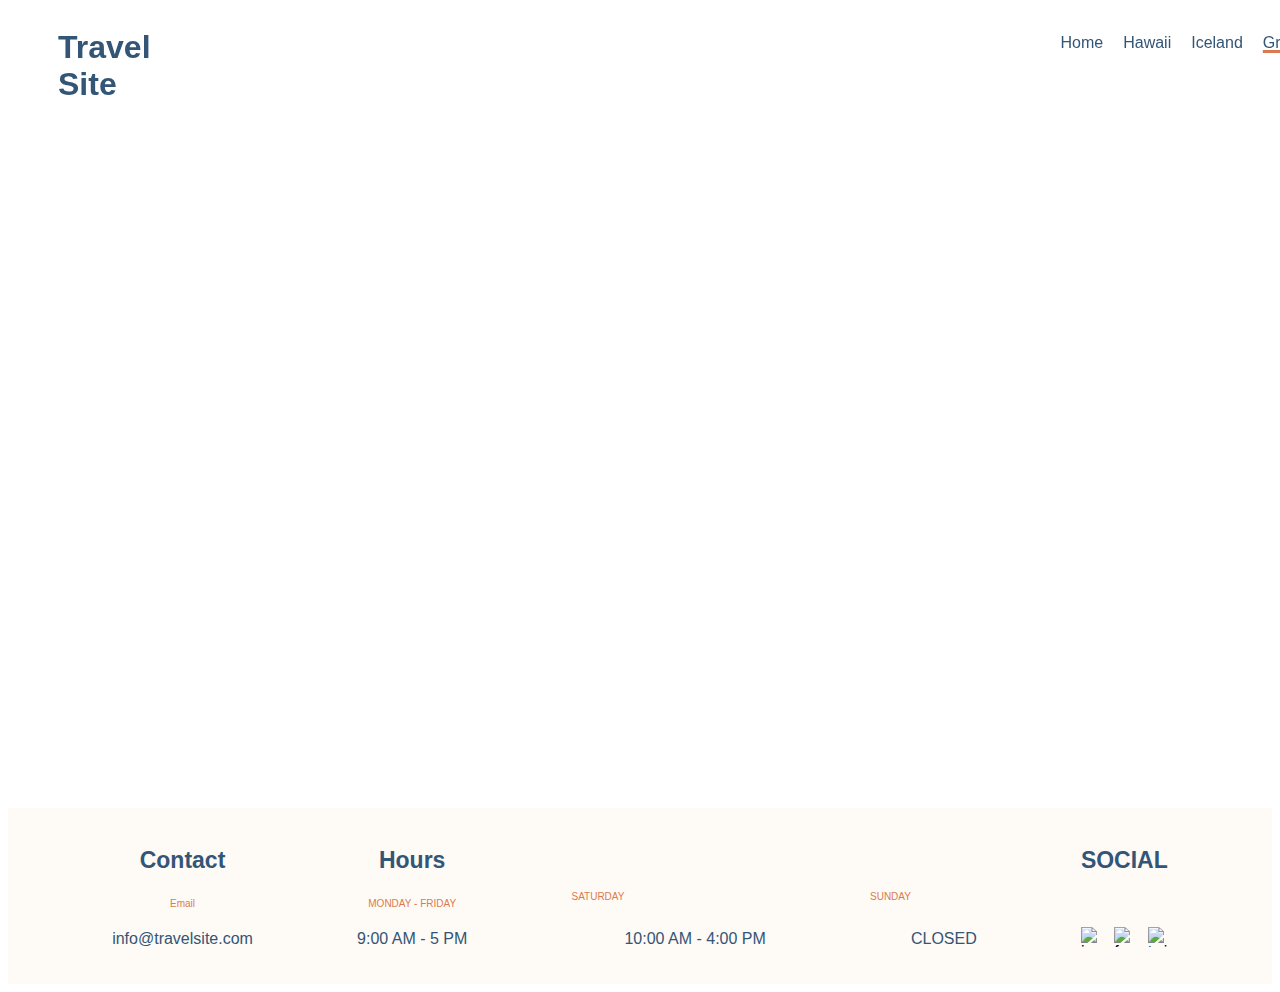
==== commit c9eed177: "cleaned up code" ====
--- a/Pages/greece.html
+++ b/Pages/greece.html
@@ -69,31 +69,30 @@
         <div class="about-section">
             <div class="about-section__contact">
                 <h2 class="about-section__title">Contact</h2>
-                <p class="about-section__sub">Email</p>
-                <p class="about-section__description">info@travelsite.com</p>
+                    <p class="about-section__sub">Email</p>
+                    <p class="about-section__description">info@travelsite.com</p>
             </div>
             <div class="about-section__hours">
                 <h2 class="about-section__title">Hours</h2>
-                <p class="about-section__sub">MONDAY - FRIDAY</p>
-                <p class="about-section__description">9:00 AM - 5 PM</p>
+                    <p class="about-section__sub">MONDAY - FRIDAY</p>
+                    <p class="about-section__description">9:00 AM - 5 PM</p>
             </div>
             <div class="about-section__hours2">
-                <p class="about-section__sub">SATURDAY</p>
-                <p class="about-section__description2">10:00 AM - 4:00 PM</p>
+                    <p class="about-section__sub">SATURDAY</p>
+                    <p class="about-section__description2">10:00 AM - 4:00 PM</p>
             </div>
             <div class="about-section__hours2">
-                <p class="about-section__sub">SUNDAY</p>
-                <p class="about-section__description2">CLOSED</p>
+                    <p class="about-section__sub">SUNDAY</p>
+                    <p class="about-section__description2">CLOSED</p>
             </div>
             <div class="about-section__social">
                 <h2 class="about-section__title">SOCIAL</h2>
-                <div class="about-section__images">
-                    <img class="about-section__ig" src="/Assets/Images/icon-instagram.png" alt="instagram">
-                    <img class="about-section__fb" src="/Assets/Images/icon-facebook.png" alt="facebook">
-                    <img class="about-section__twitter" src="/Assets/Images/icon-twitter.png" alt="twitter">
-                </div>
+                    <div class="about-section__images">
+                        <img class="about-section__ig" src="/Assets/Images/icon-instagram.png" alt="instagram">
+                        <img class="about-section__fb" src="/Assets/Images/icon-facebook.png" alt="facebook">
+                        <img class="about-section__twitter" src="/Assets/Images/icon-twitter.png" alt="twitter">
+                    </div>
             </div>
-
         </div>
     </footer>
     
--- a/SCSS/destinations.css
+++ b/SCSS/destinations.css
@@ -118,24 +118,24 @@
 .itinary-card .about-section {
   display: flex;
   flex-direction: row;
+  font-family: Verdana, Geneva, Tahoma, sans-serif;
   justify-content: space-evenly;
   background-color: #fefaf5;
-  font-family: Verdana, Geneva, Tahoma, sans-serif;
 }
 .itinary-card .about-section__sub {
   display: flex;
   flex-direction: row;
   justify-content: center;
   align-content: center;
-  color: #db7a43;
+  color: #DB7A4E;
   font-size: 10px;
 }
 .itinary-card .about-section__title {
   display: flex;
   flex-direction: row;
+  font-family: Verdana, Geneva, Tahoma, sans-serif;
   justify-content: space-evenly;
   color: #335576;
-  font-family: Verdana, Geneva, Tahoma, sans-serif;
   font-size: 23px;
   padding: 20px 0px 5px 0px;
 }
--- a/SCSS/main.css
+++ b/SCSS/main.css
@@ -1,11 +1,11 @@
 .primary-nav {
   display: flex;
   flex-direction: row;
+  font-family: Verdana, Geneva, Tahoma, sans-serif;
   background-color: #FFFFFF;
   color: #335576;
   position: fixed;
   width: 100%;
-  font-family: Verdana, Geneva, Tahoma, sans-serif;
 }
 .primary-nav__title {
   padding-left: 50px;
@@ -34,11 +34,11 @@
 }
 
 .main-advert {
+  font-family: Verdana, Geneva, Tahoma, sans-serif;
   display: flex;
   justify-content: center;
   flex-direction: row-reverse;
   align-items: center;
-  font-family: Verdana, Geneva, Tahoma, sans-serif;
   background: #fefaf5;
   color: #335576;
   max-width: 100%;
@@ -54,18 +54,25 @@
 .main-advert__left {
   max-width: 500px;
 }
-.main-advert__left__title {
+.main-advert__title {
   color: #335576;
   font-size: 1000px;
 }
-.main-advert__left__description {
+.main-advert__description {
   color: #335576;
 }
-.main-advert__left__button {
-  width: 20px;
-  height: 20px;
-  border: #DB7A4E;
+
+.main-advert__button {
+  font-family: Verdana, Geneva, Tahoma, sans-serif;
+  display: flex;
+  justify-content: center;
+  font-size: 20px;
+  text-decoration: none;
+  color: #FFFFFF;
   background-color: #DB7A4E;
+  border-radius: 10px;
+  padding: 8px 5px 8px 5px;
+  width: 200px;
 }
 
 .recommendations-card {
@@ -85,32 +92,32 @@
   border-radius: 5px;
 }
 .recommendations-card__title {
+  font-family: Verdana, Geneva, Tahoma, sans-serif;
   color: #335576;
-  font-family: Verdana, Geneva, Tahoma, sans-serif;
   font-size: 25px;
   padding-left: 100px;
 }
 .recommendations-card__description1 {
+  font-family: Verdana, Geneva, Tahoma, sans-serif;
   position: absolute;
   color: #FFFFFF;
   font-size: 25px;
-  font-family: Verdana, Geneva, Tahoma, sans-serif;
   bottom: 10px;
   left: 150px;
 }
 .recommendations-card__description2 {
+  font-family: Verdana, Geneva, Tahoma, sans-serif;
   position: absolute;
   color: #FFFFFF;
   font-size: 25px;
-  font-family: Verdana, Geneva, Tahoma, sans-serif;
   bottom: 10px;
   left: 460px;
 }
 .recommendations-card__description3 {
+  font-family: Verdana, Geneva, Tahoma, sans-serif;
   position: absolute;
   color: #FFFFFF;
   font-size: 25px;
-  font-family: Verdana, Geneva, Tahoma, sans-serif;
   bottom: 10px;
   left: 790px;
 }
@@ -118,24 +125,24 @@
 .about-section {
   display: flex;
   flex-direction: row;
+  font-family: Verdana, Geneva, Tahoma, sans-serif;
   justify-content: space-evenly;
   background-color: #fefaf5;
-  font-family: Verdana, Geneva, Tahoma, sans-serif;
 }
 .about-section__sub {
   display: flex;
   flex-direction: row;
   justify-content: center;
   align-items: center;
-  color: #db7a43;
+  color: #DB7A4E;
   font-size: 10px;
 }
 .about-section__title {
   display: flex;
   flex-direction: row;
+  font-family: Verdana, Geneva, Tahoma, sans-serif;
   justify-content: space-evenly;
   color: #335576;
-  font-family: Verdana, Geneva, Tahoma, sans-serif;
   font-size: 23px;
   padding: 20px 0px 5px 0px;
 }
